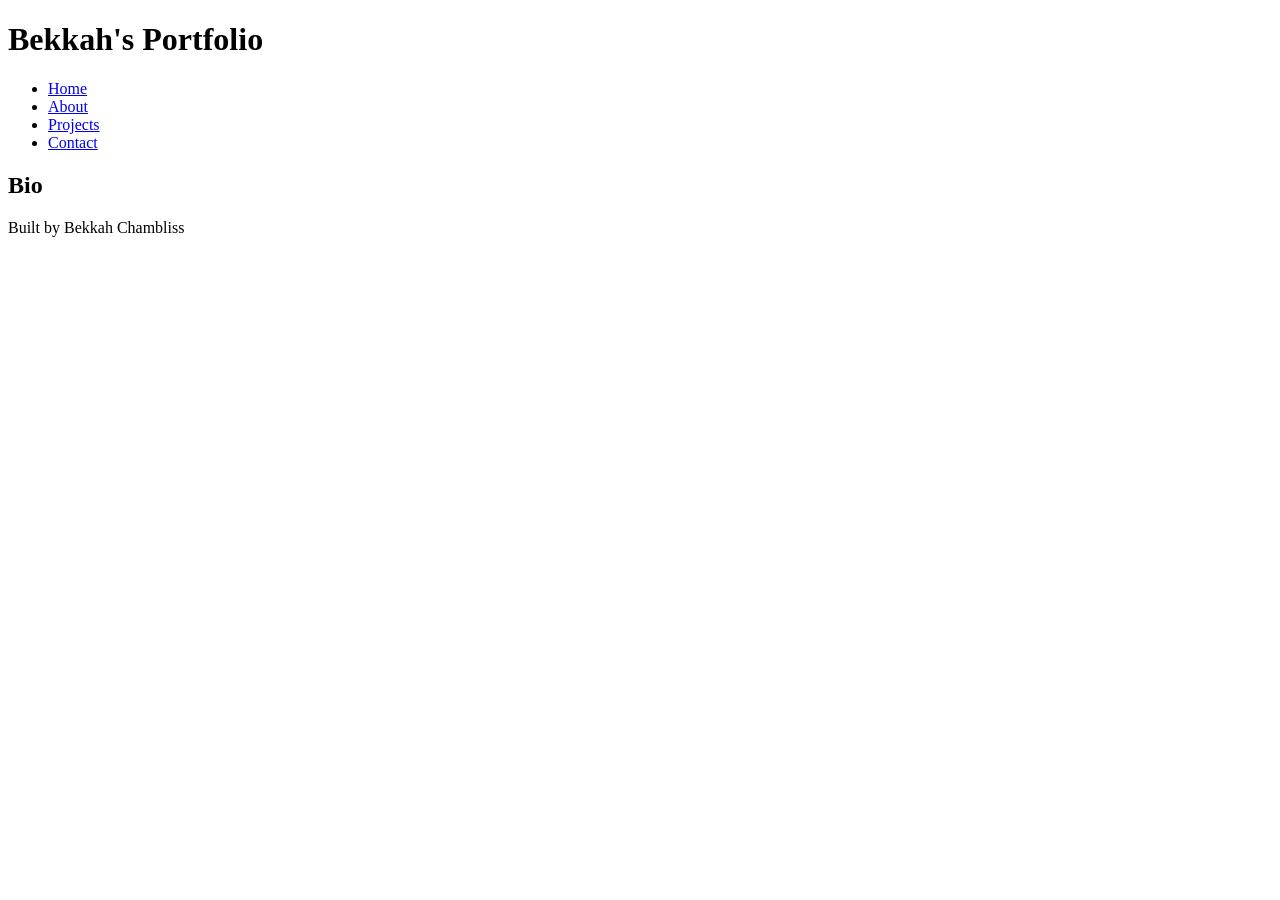
==== index.html @ 038fd236 "html basics all the content necessary for the code-along" ====
<!DOCTYPE html>
<html lang="en">
<head>
    <meta charset="UTF-8">
    <meta name="viewport" content="width=device-width, initial-scale=1.0">
    <title>Bekkah's Portfolio</title>
</head>
<body>
    <header>
        <h1>Bekkah's Portfolio</h1>
    </header>

    <nav>
        <ul>
            <li><a href="index.html">Home</a></li>
            <li><a href="about.html">About</a></li>
            <li><a href="project.html">Projects</a></li>
            <li><a href="contact.html">Contact</a></li>
        </ul>
    </nav>

    <main>
        <section>
            <h2>Bio</h2>
        </section>
    </main>

    <footer>
        <p>Built by Bekkah Chambliss</p>
    </footer>
</body>
</html>
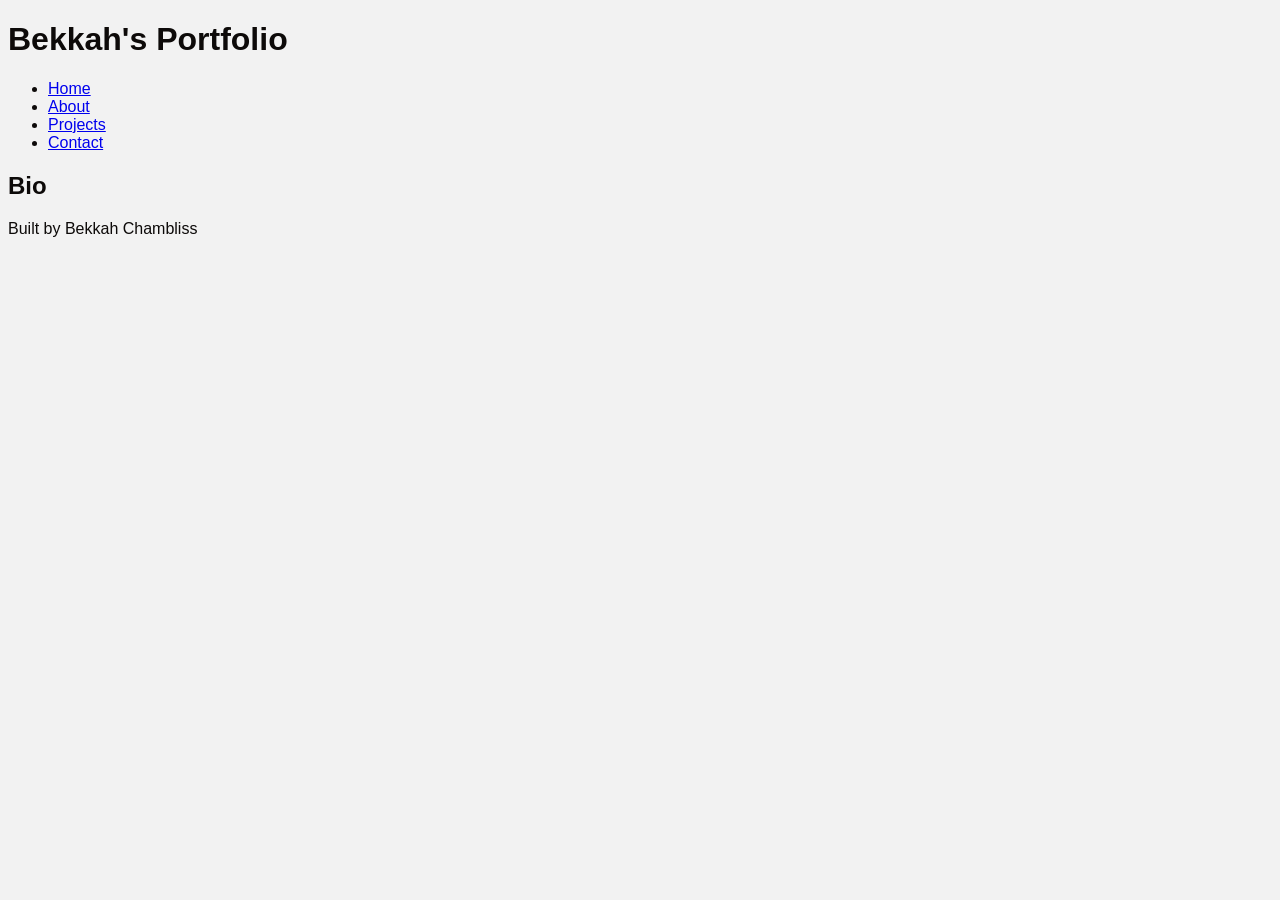
==== commit 6ee9aefd: "Started CSS Styling Created styles.css with comments for "CSS by Rebekkah Chambliss" and color palet" ====
--- a/index.html
+++ b/index.html
@@ -3,6 +3,7 @@
 <head>
     <meta charset="UTF-8">
     <meta name="viewport" content="width=device-width, initial-scale=1.0">
+    <link rel="stylesheet" href="styles.css">
     <title>Bekkah's Portfolio</title>
 </head>
 <body>
--- a/styles.css
+++ b/styles.css
@@ -0,0 +1,18 @@
+/* CSS by Rebekkah Chambliss*/
+
+/* Color Palette 
+
+medium red: #BF2A37
+light red:#D92B4B
+deep black:#0D0A09
+dark red: #731F1F
+white: #F2F2F2
+*/
+
+/*GLOBAL (base) MOBILE FIRST*/
+
+body {
+    font-family: 'Arial', sans-serif;
+    background-color: #F2F2F2;
+    color: #0D0A09;
+}
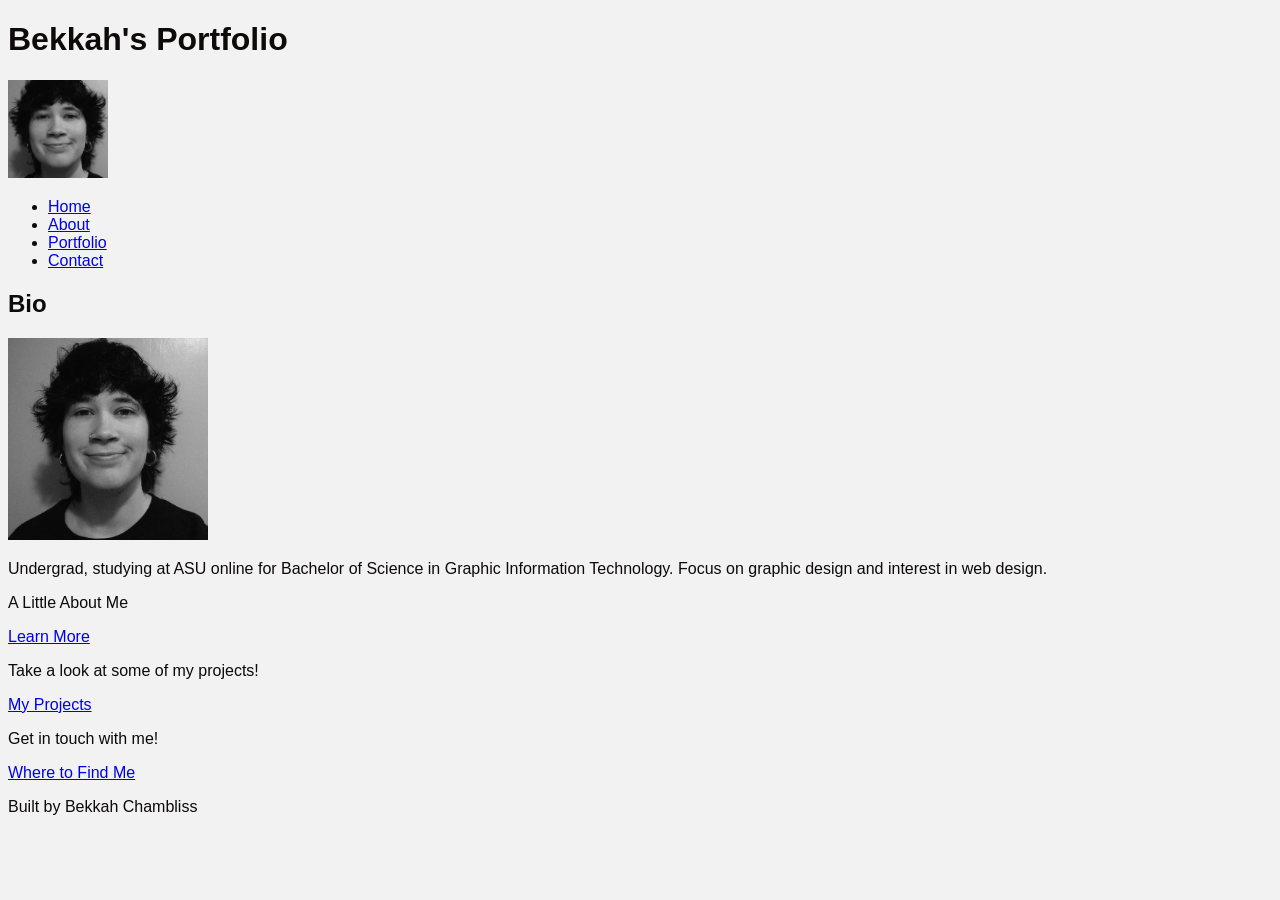
==== commit af9f0134: "Changed "projects" to "portfolio" for clarity, added content to all pages, inserted logos for Codepe" ====
--- a/index.html
+++ b/index.html
@@ -9,20 +9,38 @@
 <body>
     <header>
         <h1>Bekkah's Portfolio</h1>
+         <img src="images/20260424_113735(cropped).jpg" alt="Bekkah Chambliss" width="100">
     </header>
 
     <nav>
         <ul>
-            <li><a href="index.html">Home</a></li>
-            <li><a href="about.html">About</a></li>
-            <li><a href="project.html">Projects</a></li>
-            <li><a href="contact.html">Contact</a></li>
+            <li><a href="index.html" title="Return to Homepage">Home</a></li>
+            <li><a href="about.html" title="Learn more about me">About</a></li>
+            <li><a href="portfolio.html" title="View my projects">Portfolio</a></li>
+            <li><a href="contact.html" title="Get in touch">Contact</a></li>
         </ul>
     </nav>
 
     <main>
         <section>
             <h2>Bio</h2>
+            <img src="images/20260424_113735.jpg" alt="Bekkah Chambliss" width="200">
+            <p>Undergrad, studying at ASU online for Bachelor of Science in Graphic Information Technology. Focus on graphic design and interest in web design.</p>
+        </section>
+
+        <section id="about">
+            <p>A Little About Me</p>
+            <a href="about.html">Learn More</a>
+        </section>
+
+        <section id="portfolio">
+            <p>Take a look at some of my projects!</p>
+            <a href="portfolio.html">My Projects</a>
+        </section>
+
+        <section id="contact">
+            <p>Get in touch with me!</p>
+            <a href="contact.html">Where to Find Me</a>
         </section>
     </main>
 
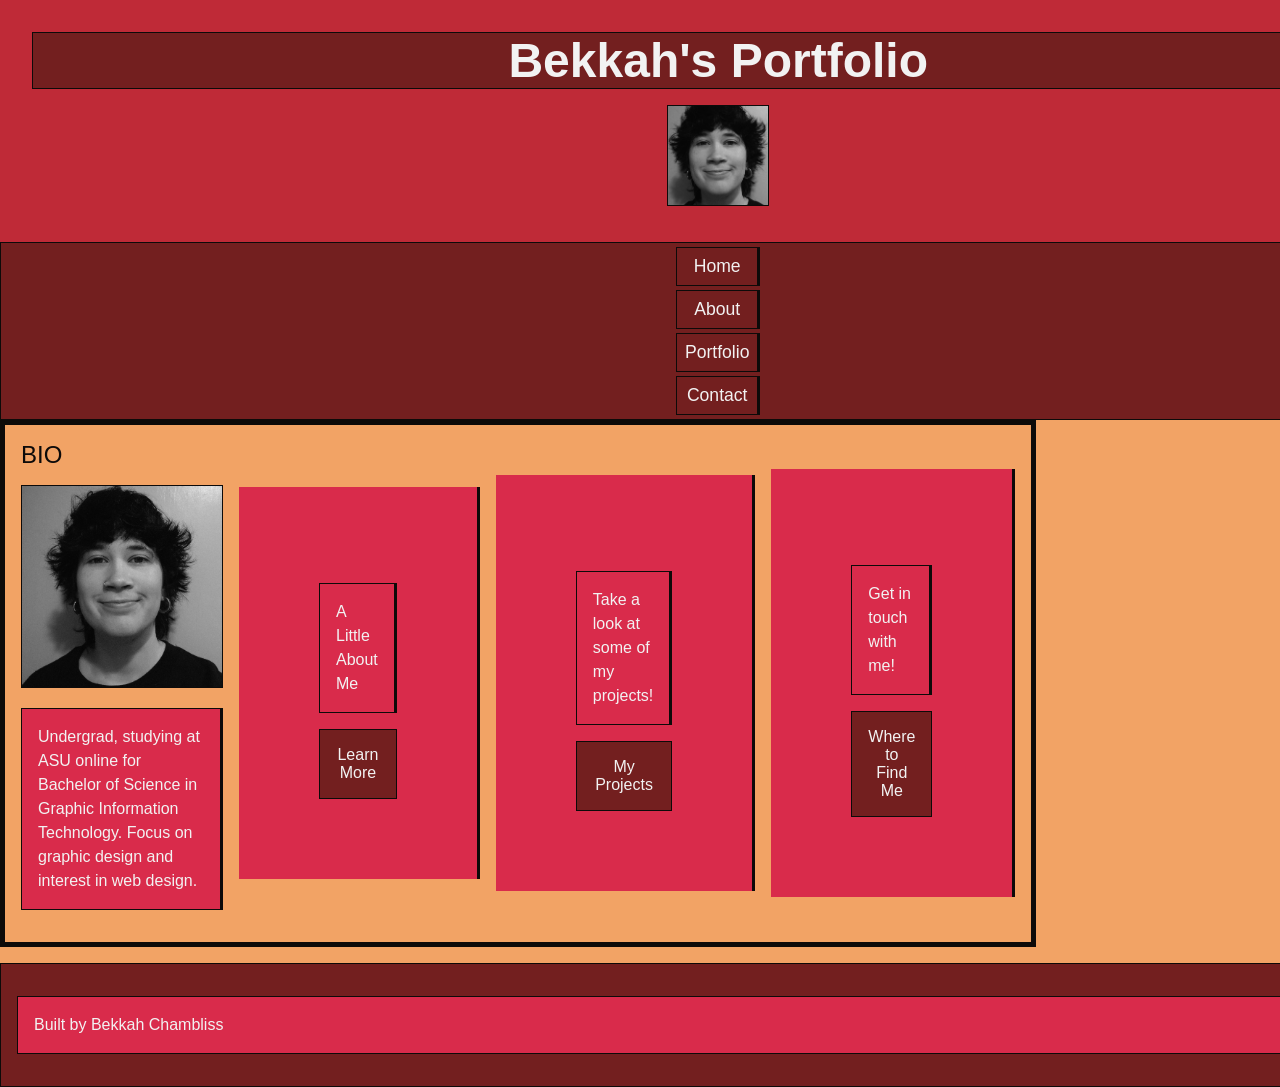
==== commit 80d11391: "applying css styling, including mobile first, and other adjustments" ====
--- a/index.html
+++ b/index.html
@@ -21,7 +21,7 @@
         </ul>
     </nav>
 
-    <main>
+    <main class="card-row">
         <section>
             <h2>Bio</h2>
             <img src="images/20260424_113735.jpg" alt="Bekkah Chambliss" width="200">
--- a/styles.css
+++ b/styles.css
@@ -7,12 +7,196 @@
 deep black:#0D0A09
 dark red: #731F1F
 white: #F2F2F2
+orange: #F2A365
 */
 
-/*GLOBAL (base) MOBILE FIRST*/
+/*GLOBAL STYLING (base) */
 
 body {
     font-family: 'Arial', sans-serif;
+    margin: 0;
+    background-color: #F2A365;
+    color: #0D0A09;
+    display: grid;
+    min-width: 1000px;
+    grid-template-columns: 1fr;
+}
+
+header {
+    background-color: #BF2A37;
+    color: #F2F2F2;
+    padding: 2rem;
+    text-align: center;
+}
+
+header h1 {
+    margin: 0;
+    font-size: 3em;
+    text-transform: capitalize;
+    border: #0D0A09 solid 1px;
+     background-color: #731F1F;
+}
+
+header p {
+    margin-top: 0.5rem;
+    font-size: 1.2em;
+}
+
+main h2 {
+    margin: 0;
+    font-size: 1.5em;
+    font-weight: normal;
+    text-transform: uppercase;
+}
+
+nav {
+    background-color: #731F1F;
+        border: #0D0A09 solid 1px;
+}
+
+nav ul {
+    list-style: none;
+    margin: 0;
+    padding: 0; 
+}
+
+nav a {
+    color: #F2F2F2;
+    text-decoration: none;
+    margin: .25rem;
+    font-size: 1.1em;
+    padding:0.5rem;
+    border-right: #0D0A09 solid 3px;
+}
+
+nav a:hover {
+    text-decoration: underline;
+} 
+
+main {
+    padding: 1rem;
+    border: #0D0A09 solid 5px;
+     background-color: #F2A365;
+    
+}
+
+p {
+    line-height: 1.5;
+    margin-bottom: 1rem;
+    border: #0D0A09
+     solid 1px;
+     padding: 1rem;
+     background-color: #D92B4B;
+     color: #F2F2F2;
+     border-right: #0D0A09 solid 3px;
+}
+
+#about, #contact, #portfolio {
+    background-color: #D92B4B;
+    color: #F2F2F2;
+    padding: 5rem;
+    padding: 5rem;
+    border-right: #0D0A09 solid 3px;
+
+}
+
+a{
+    display:block;
+    background-color: #731F1F;
+    padding: 1rem 1rem;
+    color: #F2F2F2;
+    text-decoration: none;
+    text-align: center;
+    border: #0D0A09 solid 1px;
+}
+
+a:hover {
     background-color: #F2F2F2;
-    color: #0D0A09;
-}+    color: #BF2A37
+}
+
+
+footer {
+    background-color: #731F1F;
+    color: #F2F2F2;
+    text-align: left;
+    padding: 1rem;
+    margin-top: 1rem;
+     border: #0D0A09 solid 1px; 
+}
+
+img {
+    border: #0D0A09 solid 1px;
+    margin-top: 1rem;
+    background-color: #731F1F;
+   align-content: center;
+}
+
+
+/*MEDIA QUERIES MOBILE FIRST*/
+
+@media (min-width: 500px) {
+    
+    body {
+        grid-template-columns: 1fr 200px;
+    }
+
+    header, nav, footer {
+        grid-column: 1 / -1;
+    }
+
+    nav{
+
+        display: flex;
+        justify-content: space-around;
+    }
+}
+
+@media (min-width: 700px) {
+    body {
+        grid-template-columns: 1fr 300px;
+    }
+
+    header, nav, footer {
+        grid-column: 1 / -1;
+    }
+
+    nav {
+
+        display:flex;
+        justify-content: space-around;
+    }
+}
+
+@media (min-width:1000px){
+    body {
+        grid-template-columns: 1fr 400px;
+    }
+
+    header, nav, footer {
+        grid-column: 1 / -1;
+    }
+
+    nav {
+
+        display:flex;
+        justify-content: space-around;
+    }
+
+.card-row
+{
+    display: flex;
+    gap: 1rem;
+    align-items: center;
+
+}
+    .card-row section
+    {
+        width: 100%;
+        flex:1 1 500px;
+    }
+
+
+}
+
+    
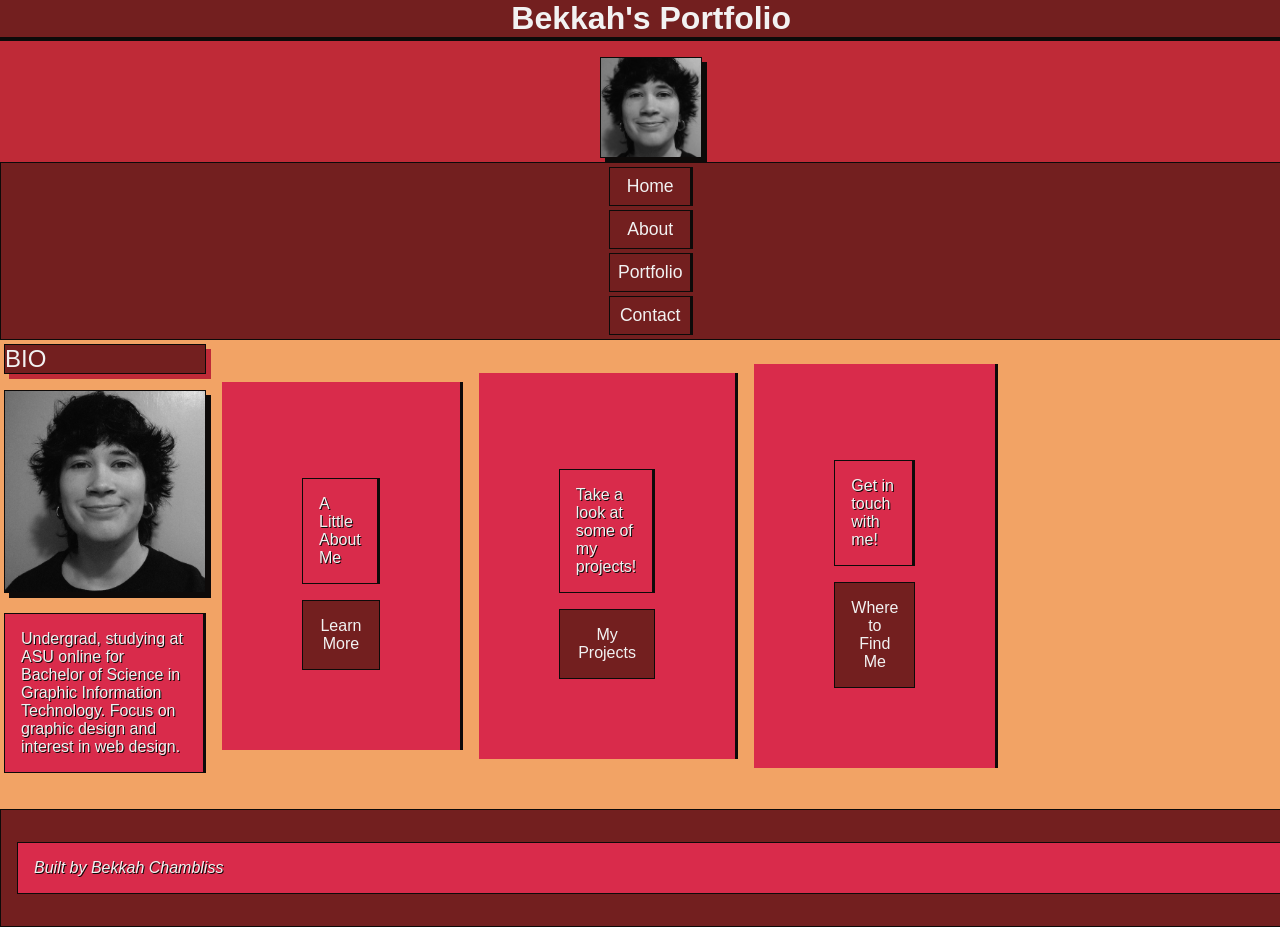
==== commit b112c740: "added more to css styling, fixed css styling" ====
--- a/index.html
+++ b/index.html
@@ -22,7 +22,7 @@
     </nav>
 
     <main class="card-row">
-        <section>
+        <section id="bio">
             <h2>Bio</h2>
             <img src="images/20260424_113735.jpg" alt="Bekkah Chambliss" width="200">
             <p>Undergrad, studying at ASU online for Bachelor of Science in Graphic Information Technology. Focus on graphic design and interest in web design.</p>
@@ -42,6 +42,7 @@
             <p>Get in touch with me!</p>
             <a href="contact.html">Where to Find Me</a>
         </section>
+    
     </main>
 
     <footer>
--- a/styles.css
+++ b/styles.css
@@ -13,41 +13,27 @@
 /*GLOBAL STYLING (base) */
 
 body {
-    font-family: 'Arial', sans-serif;
+    font-family: 'Franklin Gothic Medium', 'Arial Narrow', Arial, sans-serif;
     margin: 0;
     background-color: #F2A365;
     color: #0D0A09;
     display: grid;
-    min-width: 1000px;
     grid-template-columns: 1fr;
+
 }
 
 header {
     background-color: #BF2A37;
-    color: #F2F2F2;
-    padding: 2rem;
     text-align: center;
 }
 
 header h1 {
     margin: 0;
-    font-size: 3em;
-    text-transform: capitalize;
-    border: #0D0A09 solid 1px;
-     background-color: #731F1F;
-}
-
-header p {
-    margin-top: 0.5rem;
-    font-size: 1.2em;
-}
-
-main h2 {
-    margin: 0;
-    font-size: 1.5em;
-    font-weight: normal;
-    text-transform: uppercase;
-}
+    border-bottom: #0D0A09 solid 4px;
+    background-color: #731F1F;
+    color: #F2F2F2;
+}
+
 
 nav {
     background-color: #731F1F;
@@ -71,17 +57,40 @@
 
 nav a:hover {
     text-decoration: underline;
-} 
+}
 
 main {
-    padding: 1rem;
-    border: #0D0A09 solid 5px;
+    margin: 0;
      background-color: #F2A365;
+    padding: .25rem;
+}
+
+main h2 {
+    margin: 0;
+    font-size: 1.5em;
+    font-weight: normal;
+    text-transform: uppercase;
+    background: #731F1F;
+    color: #F2F2F2;
+     border: #0D0A09 solid 1px;
+     box-shadow: #BF2A37 5px 5px 0px;
+
+}
+
+main h3 {
+    margin: 0;
+    font-size: 1.2em;
+    font-weight: normal;
+    text-transform: uppercase; 
+    background:#BF2A37;
+    color: #F2F2F2; 
+     border: #0D0A09 solid 1px;
+     text-shadow: #0D0A09 1px 1px 0px;
     
 }
 
 p {
-    line-height: 1.5;
+   
     margin-bottom: 1rem;
     border: #0D0A09
      solid 1px;
@@ -89,16 +98,26 @@
      background-color: #D92B4B;
      color: #F2F2F2;
      border-right: #0D0A09 solid 3px;
-}
-
-#about, #contact, #portfolio {
+     text-shadow: #0D0A09 1px 1px 0px;
+}
+
+
+#about, #contact, #portfolio, #github, #codepen {
     background-color: #D92B4B;
     color: #F2F2F2;
     padding: 5rem;
     padding: 5rem;
     border-right: #0D0A09 solid 3px;
-
-}
+}
+
+#project1, #project2, #project3 {
+    background-color: #D92B4B;
+    color: #F2F2F2;
+    padding: 1rem;
+    padding: 2rem;
+    border-right: #0D0A09 solid 3px;
+}
+
 
 a{
     display:block;
@@ -120,6 +139,7 @@
     background-color: #731F1F;
     color: #F2F2F2;
     text-align: left;
+    font-style: italic;
     padding: 1rem;
     margin-top: 1rem;
      border: #0D0A09 solid 1px; 
@@ -129,7 +149,7 @@
     border: #0D0A09 solid 1px;
     margin-top: 1rem;
     background-color: #731F1F;
-   align-content: center;
+    box-shadow: #0D0A09 5px 5px 0px;
 }
 
 
@@ -150,9 +170,11 @@
         display: flex;
         justify-content: space-around;
     }
-}
-
-@media (min-width: 700px) {
+
+    
+}
+
+@media (min-width: 800px) {
     body {
         grid-template-columns: 1fr 300px;
     }
@@ -166,24 +188,8 @@
         display:flex;
         justify-content: space-around;
     }
-}
-
-@media (min-width:1000px){
-    body {
-        grid-template-columns: 1fr 400px;
-    }
-
-    header, nav, footer {
-        grid-column: 1 / -1;
-    }
-
-    nav {
-
-        display:flex;
-        justify-content: space-around;
-    }
-
-.card-row
+
+    .card-row
 {
     display: flex;
     gap: 1rem;
@@ -195,8 +201,8 @@
         width: 100%;
         flex:1 1 500px;
     }
-
-
-}
+}
+
+
 
     
